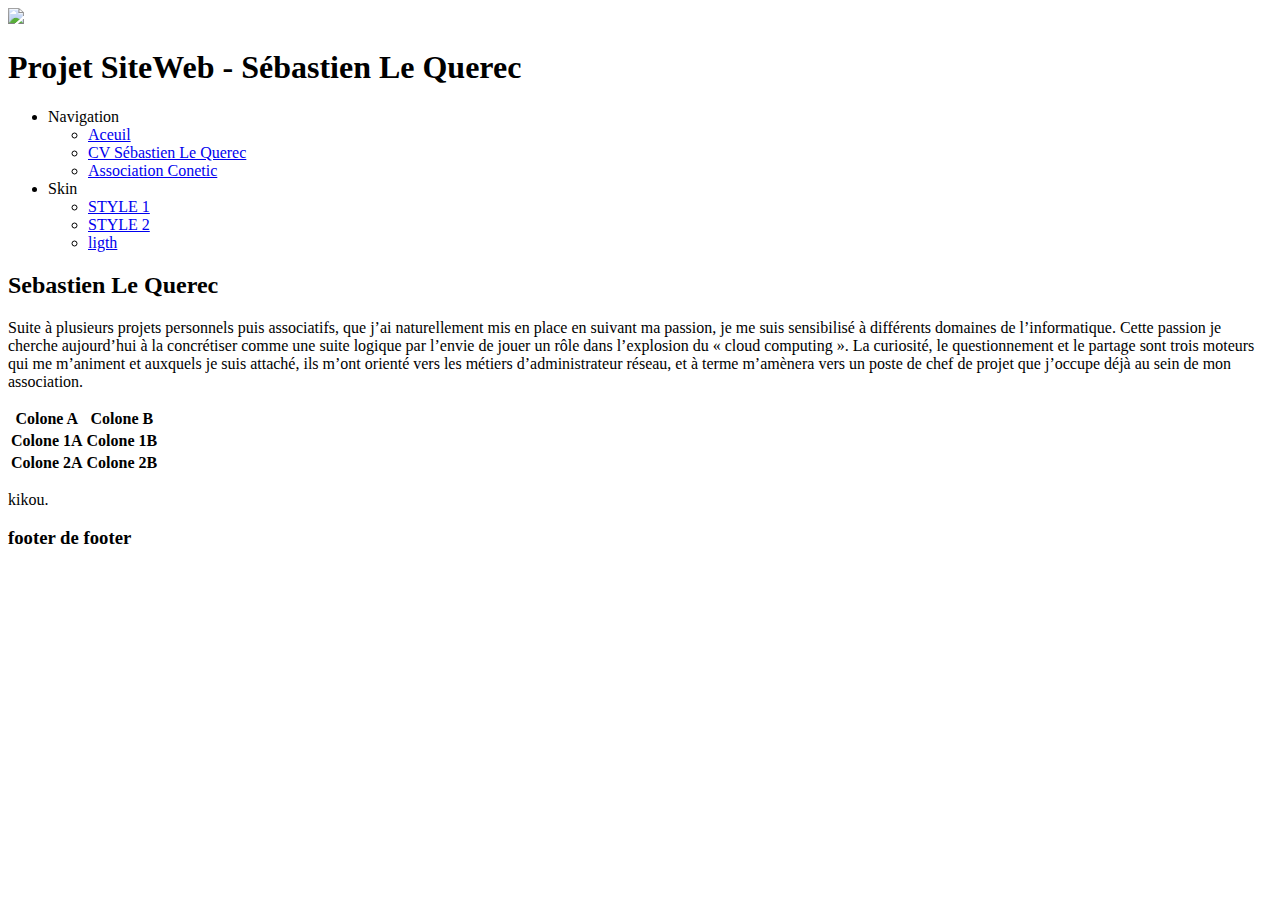
==== index.html @ 9b2d913e "MAJ index.html" ====
<!DOCTYPE html>
<html>
  <head>
  <title> Sébastien Le Querec</title>
    <LINK rel="stylesheet" type="text/css" href="style/ligth.css"></LINK>
    <meta http-equiv="content-type" content="text/html;charset=utf-8">
    <meta http-equiv="content-language" content="fr">
    <script type="text/javascript">
      function changeCSS(cssFile, cssLinkIndex) {
 
        var oldlink = document.getElementsByTagName("link").item(cssLinkIndex);
 
        var newlink = document.createElement("link");
        newlink.setAttribute("rel", "stylesheet");
        newlink.setAttribute("type", "text/css");
        newlink.setAttribute("href", cssFile);
 
        document.getElementsByTagName("head").item(0).replaceChild(newlink, oldlink);
      }
    </script>
  </head>
  <body>
    <div id ="all">
        <div id="header">
        <div id="logo">
            <IMG src="logo-etna.png">
        </div>
        <div id="title">
            <h1>
                Projet SiteWeb - Sébastien Le Querec
            </h1>
        </div>    
        </div>
        <div id="content_menu_main">
            <div id="menu">
                <ul id="tool">
                    <li><a> Navigation </a>
                        <ul>
                        <li><a href="index.html"> Aceuil</a></li>
                        <li><a href="cv.html"> CV Sébastien Le Querec </a></li>
                        <li><a href="asso.html"> Association Conetic</a></li>
                        </ul>
                    </li>
                    <li><a> Skin </a>
                        <ul>
                  <li><a href="#" onclick="changeCSS('./style/essai.css', 0);"> STYLE 1 </a></li>
                  <li><a href="#" onclick="changeCSS('./style/style2.css', 0);"> STYLE 2 </a></li>
                  <li><a href="#" onclick="changeCSS('./style/ligth.css', 0);"> ligth </a></li>
                        </ul>
                    </li>
                </ul>
            </div>
            <div id ="main">
            <h2 id ="Title2">Sebastien Le Querec</h2>
                <p>
                    Suite à plusieurs projets personnels puis associatifs, que j’ai naturellement mis en place en suivant ma passion, je me suis sensibilisé à différents domaines de l’informatique. Cette passion je cherche aujourd’hui à la concrétiser comme une suite logique par l’envie de jouer un rôle dans l’explosion du « cloud computing ». La curiosité, le questionnement et le partage sont trois moteurs qui me m’animent  et auxquels je suis attaché, ils m’ont orienté vers les métiers d’administrateur réseau, et à terme m’amènera vers un poste de chef de projet que j’occupe déjà au sein de mon association.
                </p>
                <table>
                   <tr>
                       <th>Colone A</th>
                       <th>Colone B</th>
                   </tr>
                   <tr>
                       <th>Colone 1A</th>
                       <th>Colone 1B</th>
                   </tr>
                   <tr>
                       <th>Colone 2A</th>
                       <th>Colone 2B</th>
                   </tr>
                </table>
                <p>
                   kikou.
                </p>
            </div>
        </div>

        <div id ="footer">
            <h3>footer de footer</h3>
        </div>
    </div>

</body>
</html>
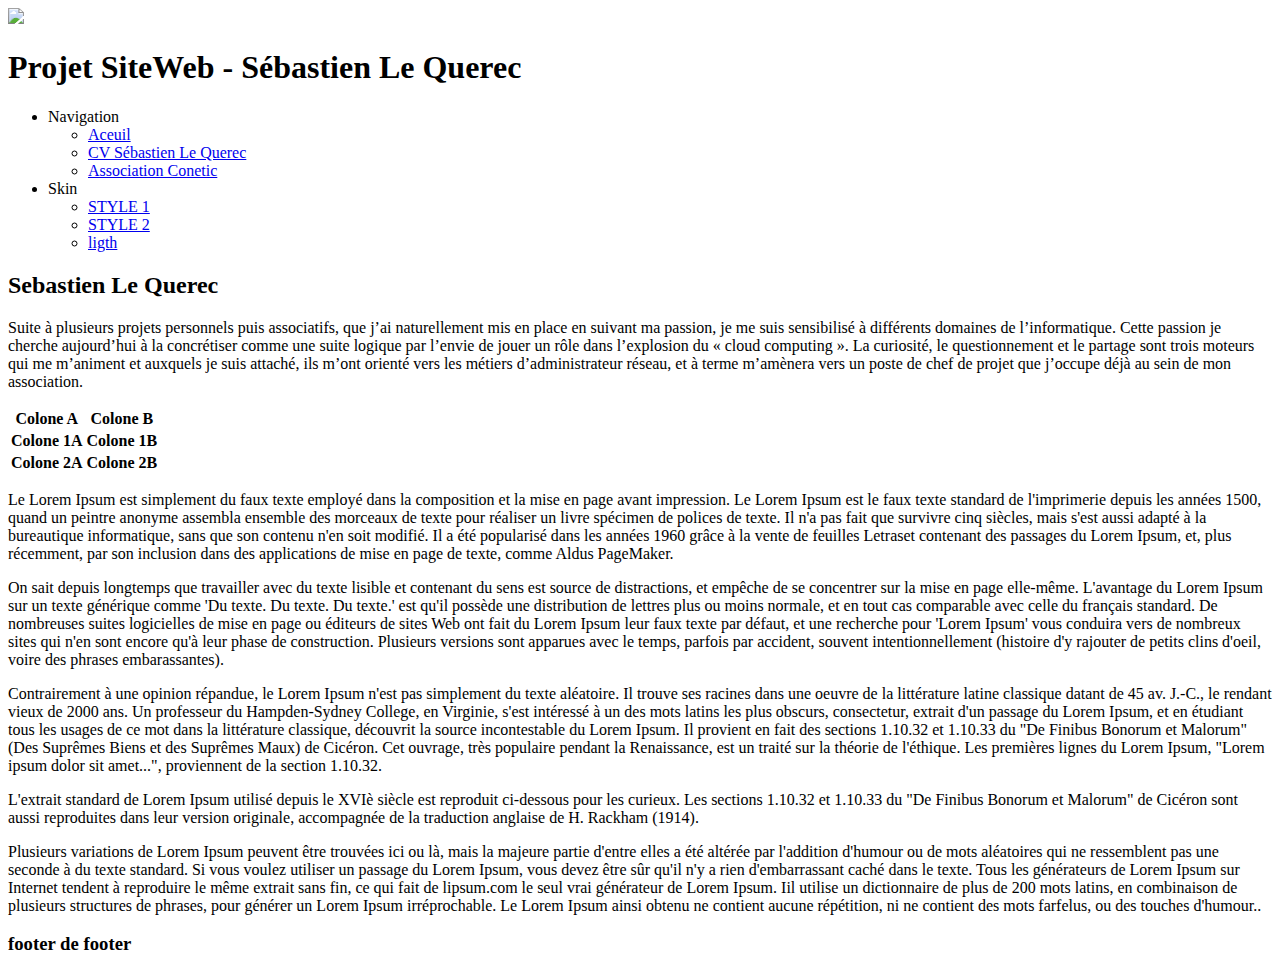
==== commit fc2a9707: "MAJ index.html and two CSS" ====
--- a/index.html
+++ b/index.html
@@ -45,7 +45,7 @@
                         <ul>
                   <li><a href="#" onclick="changeCSS('./style/essai.css', 0);"> STYLE 1 </a></li>
                   <li><a href="#" onclick="changeCSS('./style/style2.css', 0);"> STYLE 2 </a></li>
-                  <li><a href="#" onclick="changeCSS('./style/ligth.css', 0);"> ligth </a></li>
+                  <li><a href="#" onclick="changeCSS('./style/light.css', 0);"> ligth </a></li>
                         </ul>
                     </li>
                 </ul>
@@ -70,7 +70,19 @@
                    </tr>
                 </table>
                 <p>
-                   kikou.
+                   Le Lorem Ipsum est simplement du faux texte employé dans la composition et la mise en page avant impression. Le Lorem Ipsum est le faux texte standard de l'imprimerie depuis les années 1500, quand un peintre anonyme assembla ensemble des morceaux de texte pour réaliser un livre spécimen de polices de texte. Il n'a pas fait que survivre cinq siècles, mais s'est aussi adapté à la bureautique informatique, sans que son contenu n'en soit modifié. Il a été popularisé dans les années 1960 grâce à la vente de feuilles Letraset contenant des passages du Lorem Ipsum, et, plus récemment, par son inclusion dans des applications de mise en page de texte, comme Aldus PageMaker.
+                  </p>
+                  <p>
+                  On sait depuis longtemps que travailler avec du texte lisible et contenant du sens est source de distractions, et empêche de se concentrer sur la mise en page elle-même. L'avantage du Lorem Ipsum sur un texte générique comme 'Du texte. Du texte. Du texte.' est qu'il possède une distribution de lettres plus ou moins normale, et en tout cas comparable avec celle du français standard. De nombreuses suites logicielles de mise en page ou éditeurs de sites Web ont fait du Lorem Ipsum leur faux texte par défaut, et une recherche pour 'Lorem Ipsum' vous conduira vers de nombreux sites qui n'en sont encore qu'à leur phase de construction. Plusieurs versions sont apparues avec le temps, parfois par accident, souvent intentionnellement (histoire d'y rajouter de petits clins d'oeil, voire des phrases embarassantes).
+                  </p>
+                  <p>
+                  Contrairement à une opinion répandue, le Lorem Ipsum n'est pas simplement du texte aléatoire. Il trouve ses racines dans une oeuvre de la littérature latine classique datant de 45 av. J.-C., le rendant vieux de 2000 ans. Un professeur du Hampden-Sydney College, en Virginie, s'est intéressé à un des mots latins les plus obscurs, consectetur, extrait d'un passage du Lorem Ipsum, et en étudiant tous les usages de ce mot dans la littérature classique, découvrit la source incontestable du Lorem Ipsum. Il provient en fait des sections 1.10.32 et 1.10.33 du "De Finibus Bonorum et Malorum" (Des Suprêmes Biens et des Suprêmes Maux) de Cicéron. Cet ouvrage, très populaire pendant la Renaissance, est un traité sur la théorie de l'éthique. Les premières lignes du Lorem Ipsum, "Lorem ipsum dolor sit amet...", proviennent de la section 1.10.32.
+                  </p>
+                  <p>
+                  L'extrait standard de Lorem Ipsum utilisé depuis le XVIè siècle est reproduit ci-dessous pour les curieux. Les sections 1.10.32 et 1.10.33 du "De Finibus Bonorum et Malorum" de Cicéron sont aussi reproduites dans leur version originale, accompagnée de la traduction anglaise de H. Rackham (1914).
+                  </p>
+                  <p>
+                  Plusieurs variations de Lorem Ipsum peuvent être trouvées ici ou là, mais la majeure partie d'entre elles a été altérée par l'addition d'humour ou de mots aléatoires qui ne ressemblent pas une seconde à du texte standard. Si vous voulez utiliser un passage du Lorem Ipsum, vous devez être sûr qu'il n'y a rien d'embarrassant caché dans le texte. Tous les générateurs de Lorem Ipsum sur Internet tendent à reproduire le même extrait sans fin, ce qui fait de lipsum.com le seul vrai générateur de Lorem Ipsum. Iil utilise un dictionnaire de plus de 200 mots latins, en combinaison de plusieurs structures de phrases, pour générer un Lorem Ipsum irréprochable. Le Lorem Ipsum ainsi obtenu ne contient aucune répétition, ni ne contient des mots farfelus, ou des touches d'humour..
                 </p>
             </div>
         </div>
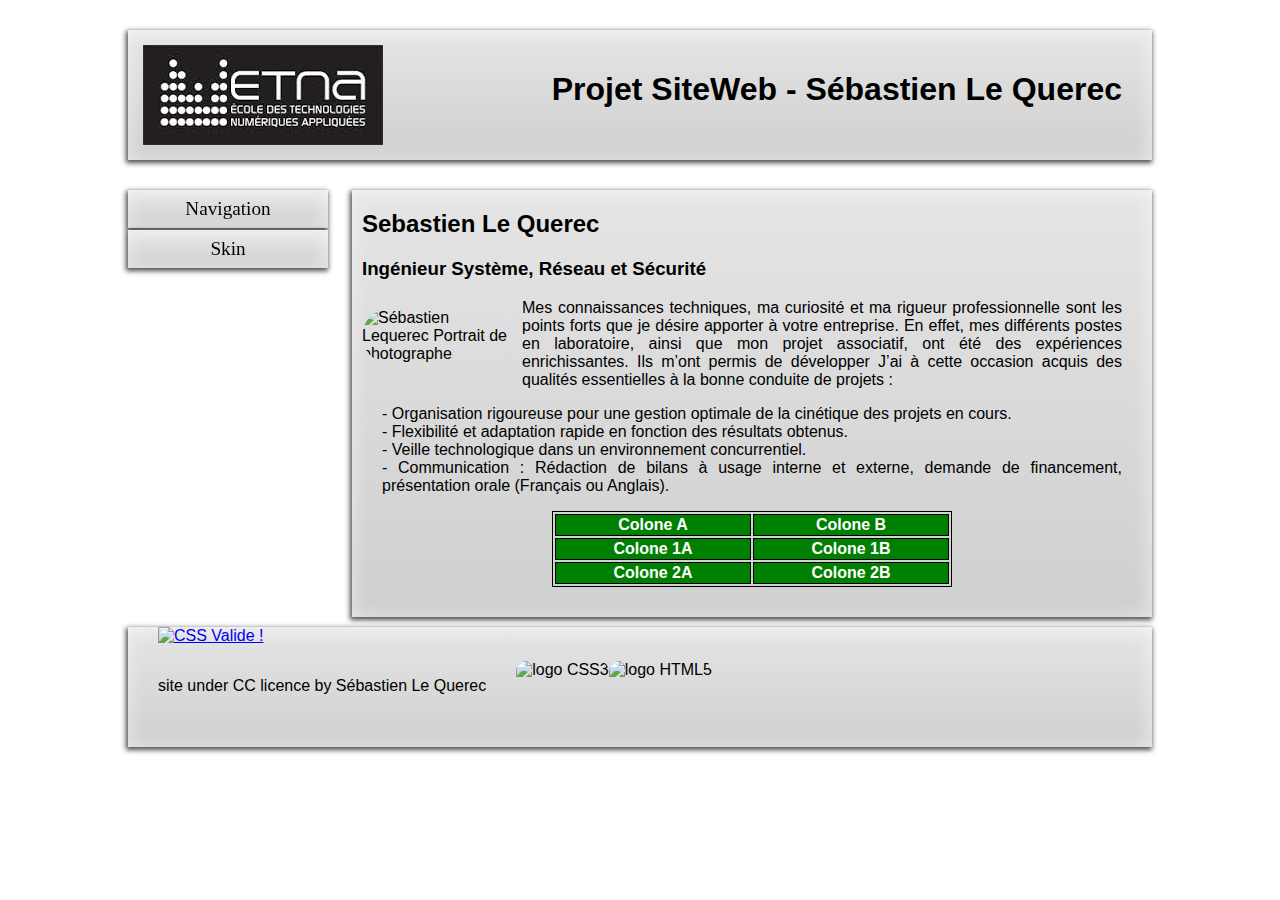
==== commit 70a1c67d: "MAJ" ====
--- a/index.html
+++ b/index.html
@@ -1,96 +1,101 @@
 <!DOCTYPE html>
 <html>
   <head>
-  <title> Sébastien Le Querec</title>
-    <LINK rel="stylesheet" type="text/css" href="style/ligth.css"></LINK>
-    <meta http-equiv="content-type" content="text/html;charset=utf-8">
-    <meta http-equiv="content-language" content="fr">
+    <title> Sébastien Le Querec</title>
+    <link rel="stylesheet" type="text/css" href="style/light.css">
+    <meta charset="utf-8">
     <script type="text/javascript">
       function changeCSS(cssFile, cssLinkIndex) {
- 
-        var oldlink = document.getElementsByTagName("link").item(cssLinkIndex);
- 
-        var newlink = document.createElement("link");
-        newlink.setAttribute("rel", "stylesheet");
-        newlink.setAttribute("type", "text/css");
-        newlink.setAttribute("href", cssFile);
- 
-        document.getElementsByTagName("head").item(0).replaceChild(newlink, oldlink);
+      var oldlink = document.getElementsByTagName("link").item(cssLinkIndex);
+      var newlink = document.createElement("link");
+      newlink.setAttribute("rel", "stylesheet");
+      newlink.setAttribute("type", "text/css");
+      newlink.setAttribute("href", cssFile);
+      document.getElementsByTagName("head").item(0).replaceChild(newlink, oldlink);
       }
     </script>
   </head>
   <body>
     <div id ="all">
-        <div id="header">
+      <div id="header">
         <div id="logo">
-            <IMG src="logo-etna.png">
+          <IMG src="images/logo-etna.jpg" alt= "Logo ETNA">
         </div>
         <div id="title">
-            <h1>
-                Projet SiteWeb - Sébastien Le Querec
-            </h1>
-        </div>    
+          <h1>
+            Projet SiteWeb - Sébastien Le Querec
+          </h1>
         </div>
-        <div id="content_menu_main">
-            <div id="menu">
-                <ul id="tool">
-                    <li><a> Navigation </a>
-                        <ul>
-                        <li><a href="index.html"> Aceuil</a></li>
-                        <li><a href="cv.html"> CV Sébastien Le Querec </a></li>
-                        <li><a href="asso.html"> Association Conetic</a></li>
-                        </ul>
-                    </li>
-                    <li><a> Skin </a>
-                        <ul>
+      </div>
+      <div id="content_menu_main">
+        <div id="menu">
+          <ul id="tool">
+            <li><a> Navigation </a>
+              <ul>
+                <li><a href="index.html"> Acceuil</a></li>
+                <li><a href="contact.html"> Contact </a></li>
+                <li><a href="asso.html"> Association Conetic</a></li>
+                <li><a href="https://github.com/sebidouille/SiteWeb.git"> My gitHub</a></li>
+              </ul>
+            </li>
+            <li><a> Skin </a>
+              <ul>
                   <li><a href="#" onclick="changeCSS('./style/essai.css', 0);"> STYLE 1 </a></li>
                   <li><a href="#" onclick="changeCSS('./style/style2.css', 0);"> STYLE 2 </a></li>
                   <li><a href="#" onclick="changeCSS('./style/light.css', 0);"> ligth </a></li>
-                        </ul>
-                    </li>
-                </ul>
-            </div>
-            <div id ="main">
-            <h2 id ="Title2">Sebastien Le Querec</h2>
-                <p>
-                    Suite à plusieurs projets personnels puis associatifs, que j’ai naturellement mis en place en suivant ma passion, je me suis sensibilisé à différents domaines de l’informatique. Cette passion je cherche aujourd’hui à la concrétiser comme une suite logique par l’envie de jouer un rôle dans l’explosion du « cloud computing ». La curiosité, le questionnement et le partage sont trois moteurs qui me m’animent  et auxquels je suis attaché, ils m’ont orienté vers les métiers d’administrateur réseau, et à terme m’amènera vers un poste de chef de projet que j’occupe déjà au sein de mon association.
-                </p>
-                <table>
-                   <tr>
-                       <th>Colone A</th>
-                       <th>Colone B</th>
-                   </tr>
-                   <tr>
-                       <th>Colone 1A</th>
-                       <th>Colone 1B</th>
-                   </tr>
-                   <tr>
-                       <th>Colone 2A</th>
-                       <th>Colone 2B</th>
-                   </tr>
-                </table>
-                <p>
-                   Le Lorem Ipsum est simplement du faux texte employé dans la composition et la mise en page avant impression. Le Lorem Ipsum est le faux texte standard de l'imprimerie depuis les années 1500, quand un peintre anonyme assembla ensemble des morceaux de texte pour réaliser un livre spécimen de polices de texte. Il n'a pas fait que survivre cinq siècles, mais s'est aussi adapté à la bureautique informatique, sans que son contenu n'en soit modifié. Il a été popularisé dans les années 1960 grâce à la vente de feuilles Letraset contenant des passages du Lorem Ipsum, et, plus récemment, par son inclusion dans des applications de mise en page de texte, comme Aldus PageMaker.
-                  </p>
-                  <p>
-                  On sait depuis longtemps que travailler avec du texte lisible et contenant du sens est source de distractions, et empêche de se concentrer sur la mise en page elle-même. L'avantage du Lorem Ipsum sur un texte générique comme 'Du texte. Du texte. Du texte.' est qu'il possède une distribution de lettres plus ou moins normale, et en tout cas comparable avec celle du français standard. De nombreuses suites logicielles de mise en page ou éditeurs de sites Web ont fait du Lorem Ipsum leur faux texte par défaut, et une recherche pour 'Lorem Ipsum' vous conduira vers de nombreux sites qui n'en sont encore qu'à leur phase de construction. Plusieurs versions sont apparues avec le temps, parfois par accident, souvent intentionnellement (histoire d'y rajouter de petits clins d'oeil, voire des phrases embarassantes).
-                  </p>
-                  <p>
-                  Contrairement à une opinion répandue, le Lorem Ipsum n'est pas simplement du texte aléatoire. Il trouve ses racines dans une oeuvre de la littérature latine classique datant de 45 av. J.-C., le rendant vieux de 2000 ans. Un professeur du Hampden-Sydney College, en Virginie, s'est intéressé à un des mots latins les plus obscurs, consectetur, extrait d'un passage du Lorem Ipsum, et en étudiant tous les usages de ce mot dans la littérature classique, découvrit la source incontestable du Lorem Ipsum. Il provient en fait des sections 1.10.32 et 1.10.33 du "De Finibus Bonorum et Malorum" (Des Suprêmes Biens et des Suprêmes Maux) de Cicéron. Cet ouvrage, très populaire pendant la Renaissance, est un traité sur la théorie de l'éthique. Les premières lignes du Lorem Ipsum, "Lorem ipsum dolor sit amet...", proviennent de la section 1.10.32.
-                  </p>
-                  <p>
-                  L'extrait standard de Lorem Ipsum utilisé depuis le XVIè siècle est reproduit ci-dessous pour les curieux. Les sections 1.10.32 et 1.10.33 du "De Finibus Bonorum et Malorum" de Cicéron sont aussi reproduites dans leur version originale, accompagnée de la traduction anglaise de H. Rackham (1914).
-                  </p>
-                  <p>
-                  Plusieurs variations de Lorem Ipsum peuvent être trouvées ici ou là, mais la majeure partie d'entre elles a été altérée par l'addition d'humour ou de mots aléatoires qui ne ressemblent pas une seconde à du texte standard. Si vous voulez utiliser un passage du Lorem Ipsum, vous devez être sûr qu'il n'y a rien d'embarrassant caché dans le texte. Tous les générateurs de Lorem Ipsum sur Internet tendent à reproduire le même extrait sans fin, ce qui fait de lipsum.com le seul vrai générateur de Lorem Ipsum. Iil utilise un dictionnaire de plus de 200 mots latins, en combinaison de plusieurs structures de phrases, pour générer un Lorem Ipsum irréprochable. Le Lorem Ipsum ainsi obtenu ne contient aucune répétition, ni ne contient des mots farfelus, ou des touches d'humour..
-                </p>
-            </div>
+                  <li><a href="#" onclick="changeCSS('./style/vinci.css', 0);"> VINCI </a></li>
+              </ul>
+            </li>
+          </ul>
         </div>
-
-        <div id ="footer">
-            <h3>footer de footer</h3>
+        <div id ="main">
+          <h2 id ="Title2">Sebastien Le Querec</h2>
+          <h3> Ingénieur Système, Réseau et Sécurité</h3>
+          <img id="ID" src="images/ID.png" alt="Sébastien Lequerec Portrait de photographe">
+          <p>
+            Mes connaissances techniques, ma curiosité et ma rigueur professionnelle sont les points forts que je désire apporter à votre entreprise.
+            En effet, mes différents postes en laboratoire, ainsi que mon projet associatif, ont été des expériences enrichissantes. Ils m’ont permis de développer
+            J’ai à cette occasion acquis des qualités essentielles à la bonne conduite de projets :
+          </p>
+          <p>
+            - Organisation rigoureuse pour une gestion optimale de la cinétique des projets en cours.<br>
+            - Flexibilité et adaptation rapide en fonction des résultats obtenus.<br>
+            - Veille technologique dans un environnement concurrentiel.<br>
+            - Communication : Rédaction de bilans à usage interne et externe, demande de financement, présentation orale (Français ou Anglais).<br>
+          </p>
+          <table>
+            <tr>
+              <th>Colone A</th>
+              <th>Colone B</th>
+            </tr>
+            <tr>
+              <th>Colone 1A</th>
+              <th>Colone 1B</th>
+            </tr>
+            <tr>
+              <th>Colone 2A</th>
+              <th>Colone 2B</th>
+            </tr>
+          </table>
         </div>
-    </div>
-
-</body>
+      </div>
+      <div id ="footer">
+        <p>
+          <a href="http://jigsaw.w3.org/css-validator/check/referer">
+            <img style="border:0;width:88px;height:31px"
+                 src="http://jigsaw.w3.org/css-validator/images/vcss"
+                 alt="CSS Valide !" />
+          </a>
+        </p>
+        <div>
+	  <p>
+            site under CC licence by Sébastien Le Querec
+          </p>
+	</div>
+        <div>
+          <img class="logos" src="images/HTML5.png" alt="logo HTML5">
+          <img class="logos" src="images/css3.png" alt="logo CSS3">
+        </div>
+      </div>
+  </body>
 </html>
--- a/style/light.css
+++ b/style/light.css
@@ -0,0 +1,168 @@
+body {
+  margin:       0px;
+  padding:      0px;
+  font-family:  tahoma, arial, sans-serif;
+  background:   url(../images/1741.png);
+}
+ul {
+  float:      right;
+  margin:     16px 16px 0px 0px;
+  padding:    0px;
+  list-style: none;
+}
+h1, h2, h3{
+  margin-left: 10px
+}
+p {
+  margin-left: 30px;
+  margin-right: 30px;
+  text-align: justify;
+}
+table, th, td {
+  clear:    both;
+  width:    50%;
+  margin:   auto;
+  border:   1px solid black;
+}
+th {
+  background-color: green;
+  color:            white;
+}
+iframe {
+  width:  100%;
+  height: 700px;
+}
+#ID {
+  margin:       10px;
+  width:        150px;
+  border-radius:150px;
+  float:        left;
+
+}
+.logos{
+  float:          right;
+  margin :        auto;
+  height:         60px;
+  border-radius:  10px;
+}
+
+#all {
+  width:    1024px;
+  margin:   auto;
+}
+#header, #main, #footer{
+  background:       #eeeeee; 
+  background-color: #ddd;
+  background-image: linear-gradient(#E5E5E5, #CFCFCF);
+  box-shadow:        -1px 2px 5px 1px rgba(0, 0, 0, 0.7),
+                     -1px 2px 20px rgba(255, 255, 255, 0.6) inset; 
+  padding-bottom:    30px;
+}
+#title2 {
+  margin-left:  20px;
+}
+#tool {
+  margin:     0;
+  padding:    0;
+  list-style: none;
+  text-align: center;
+  width:      100%;
+  }
+#tool ul {
+  margin:     0;
+  padding:    0;
+  list-style: none;
+  width:      100%;  
+}
+#tool li {
+  background:       #eeeeee; 
+  background-color: #ddd;
+  background-image: linear-gradient(#E5E5E5, #CFCFCF);
+  margin-bottom:    2px;
+  box-shadow:       -1px 2px 5px 1px rgba(0, 0, 0, 0.7),
+                    -1px 2px 20px rgba(255, 255, 255, 0.6) inset;
+
+
+}
+#tool a {
+  display:          block;
+  text-decoration:  none;
+  color:            #fff;
+  padding:          8px 0;
+  font-family:      verdana;
+  font-size:        1.2em;
+  color:            black;
+}
+#tool ul li a, #tool li:hover li a {
+  color:    white;
+}
+#tool li:hover {
+   background: #A3A3A3;
+}
+#tool li li:hover {
+   background: #999;
+}
+#tool ul li:last-child {
+   border:    none;
+}
+#tool li:hover li {
+  max-height: 15em;
+}
+
+#tool li li {
+  max-height:   0;
+  overflow:     hidden;
+  transition:   all 2s;
+  background:   #444;
+  box-shadow:   none;
+  border:       none;
+  margin:       0;
+}
+#title {
+  margin-top:   20px;
+  margin-right: 30px;
+  float:        right;
+}
+#logo{
+  margin:   15px;
+  float:    left;
+}
+#header {
+  width:          1024px;
+  height:         100px;
+  margin-top:     30px;
+  margin-bottom:  30px;
+}
+#content_menu_main {
+  clear:         both;
+  float:         right;
+  width:         1024px;
+  height:        100%;
+  margin-bottom: 10px;
+}
+#menu {
+  width:    200px;
+  height:   200px;
+  float:    left;
+  position: fixed;
+}
+#tool {
+  width:          200px;
+  height:         80px;
+  padding-bottom: 30px;
+}
+#main {
+  width:  800px;
+  height: 200%;
+  float:  right;
+}
+#footer {
+  clear:        both;
+  width:        1024px;
+  height:       90px;
+  margin-right: 50px;
+
+}
+#footer div {
+  float:  left;
+}